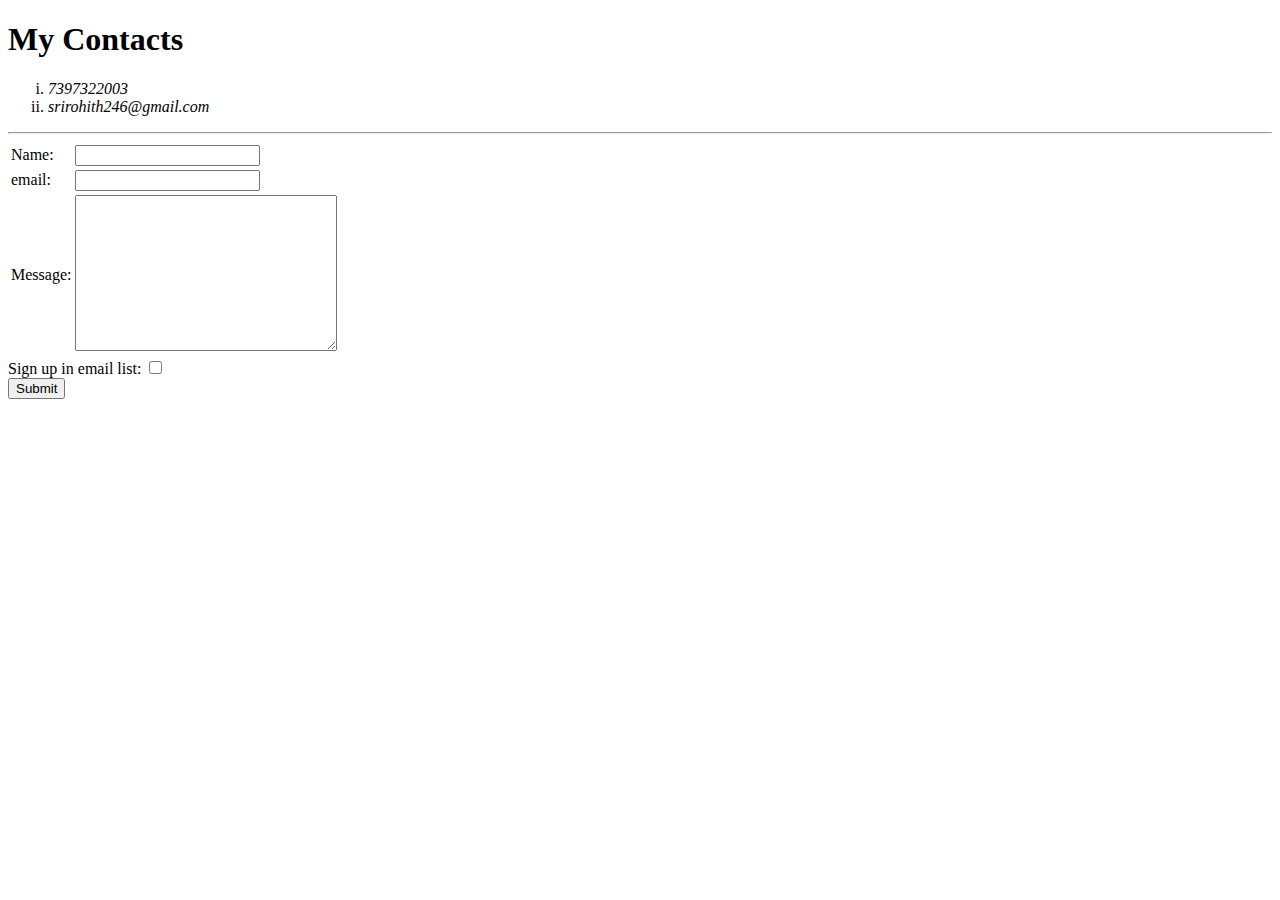
==== Contact.html @ 1bad63a9 "initial cv website files" ====
<!DOCTYPE html>
<html lang="en" dir="ltr">
  <head>
    <meta charset="utf-8">
    <title>Contact Details</title>
  </head>
  <body>
    <h1>My Contacts</h1>
    <ol type="i">
      <li><em>7397322003</em></li>
      <li><em>srirohith246@gmail.com</em></li>
    </ol>
    <hr>
    <form action="mailto:srirohith246@gmail.com" method="post" enctype="text/plain">
      <table>
        <tr>
          <td><label>Name:</label></td>
          <td><input type="text" name="Name " value=""></td>
        </tr>
        <tr>
          <td><label>email:</label></td>
          <td><input type="email" name="email ID " value=""></td>
        </tr>
        <tr>
          <td><label>Message:</label></td>
          <td><textarea name="Message " rows="10" cols="30"></textarea></td>
        </tr>
      </table>
      <label>Sign up in email list:</label>
      <input type="checkbox" name="" value="">
      <br>
      <input type="submit" name="">
    </form>
  </body>
</html>
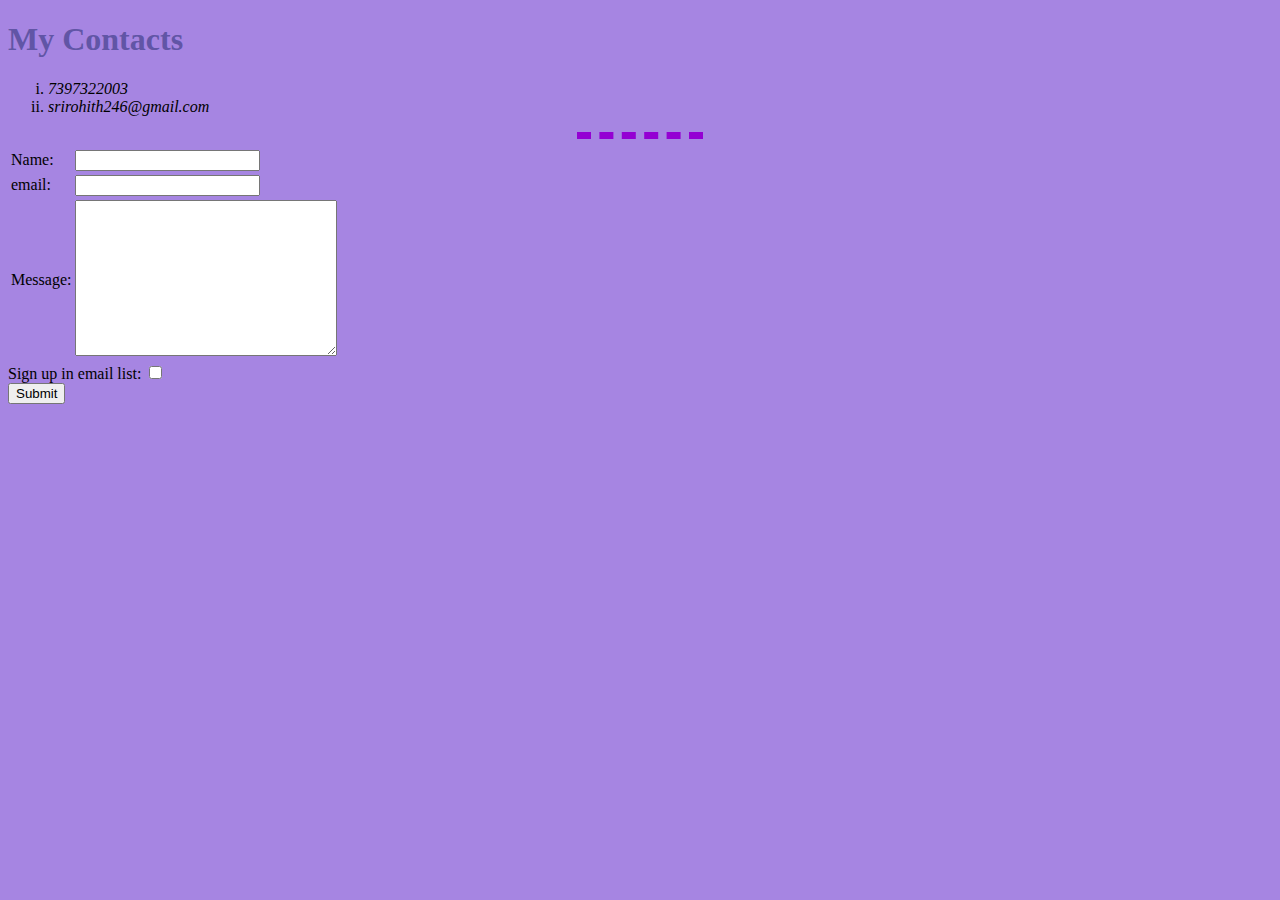
==== commit 8507a820: "Update Contact.html" ====
--- a/Contact.html
+++ b/Contact.html
@@ -3,6 +3,7 @@
   <head>
     <meta charset="utf-8">
     <title>Contact Details</title>
+    <link rel="stylesheet" href="css/styles.css">
   </head>
   <body>
     <h1>My Contacts</h1>
--- a/css/styles.css
+++ b/css/styles.css
@@ -0,0 +1,33 @@
+body{
+  background-color: #a685e2;
+}
+hr{
+  border-color: darkviolet;
+  border-style: none;
+  border-top-style: dashed;
+  border-width: 7px;
+  width: 10%;
+}
+h1{
+  color: #6155a6;
+}
+h3{
+  color: #6155a6;
+}
+.circular{
+  border-radius:50px;
+  height:200px;
+  width: 200px;
+}
+img:hover{
+  border-radius: 75px;
+  height: 300px;
+  width: 300px;
+}
+a:hover{
+  color:gold;
+}
+#url{
+  padding-left: 20px;
+  padding-top: 20px;
+}
